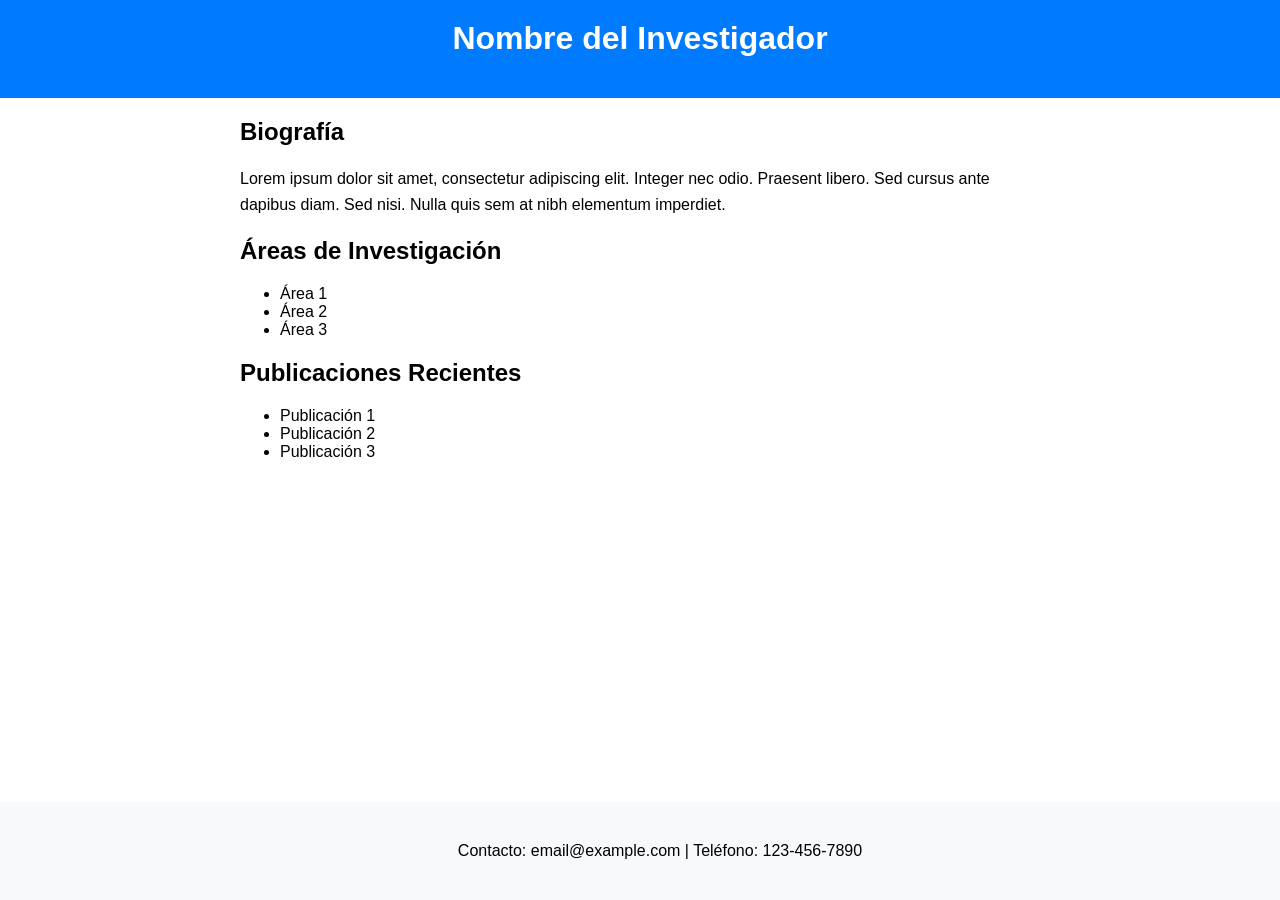
==== IAO_Investigadora.html @ 2dcf21c1 "Primera version" ====
<!DOCTYPE html>
<html lang="es">
<head>
    <meta charset="UTF-8">
    <meta name="description" content="Ingrid Alatriste Ozuna. UNAM Colegio de la Frontera Norte, Investigadora Social, Migración y Religión.">
    <meta name="keywords" content="Migración, Religión, Santa Muerte,Ingrid, Alatriste, Ozuna">
    <meta name="author" content="Ingrid Alatriste Ozuna">
    <meta name="viewport" content="width=device-width, initial-scale=1.0">
    <title>Ingrid Alatriste Ozuna</title>
    <link rel="stylesheet" href="css/estilos_iao.css">
    <title>Investigadora Ingrid Alatriste Ozuna</title>
    
</head>
<body>

<header>
    <h1>Nombre del Investigador</h1>
</header>

<div class="container">
    <h2>Biografía</h2>
    <p>Lorem ipsum dolor sit amet, consectetur adipiscing elit. Integer nec odio. Praesent libero. Sed cursus ante dapibus diam. Sed nisi. Nulla quis sem at nibh elementum imperdiet.</p>
    
    <h2>Áreas de Investigación</h2>
    <ul>
        <li>Área 1</li>
        <li>Área 2</li>
        <li>Área 3</li>
    </ul>
    
    <h2>Publicaciones Recientes</h2>
    <ul>
        <li>Publicación 1</li>
        <li>Publicación 2</li>
        <li>Publicación 3</li>
    </ul>
</div>

<footer>
    <p>Contacto: email@example.com | Teléfono: 123-456-7890</p>
</footer>

</body>
</html>
---- css/estilos_iao.css ----
body {
            font-family: Arial, sans-serif;
            margin: 0;
            padding: 0;
        }
        header {
            background-color: #007bff;
            color: #fff;
            padding: 20px;
            text-align: center;
        }
        h1 {
            margin-top: 0;
        }
        .container {
            max-width: 800px;
            margin: 20px auto;
            padding: 0 20px;
        }
        p {
            line-height: 1.6;
        }
        footer {
            background-color: #f8f9fa;
            padding: 20px;
            text-align: center;
            position: fixed;
            bottom: 0;
            width: 100%;
        }
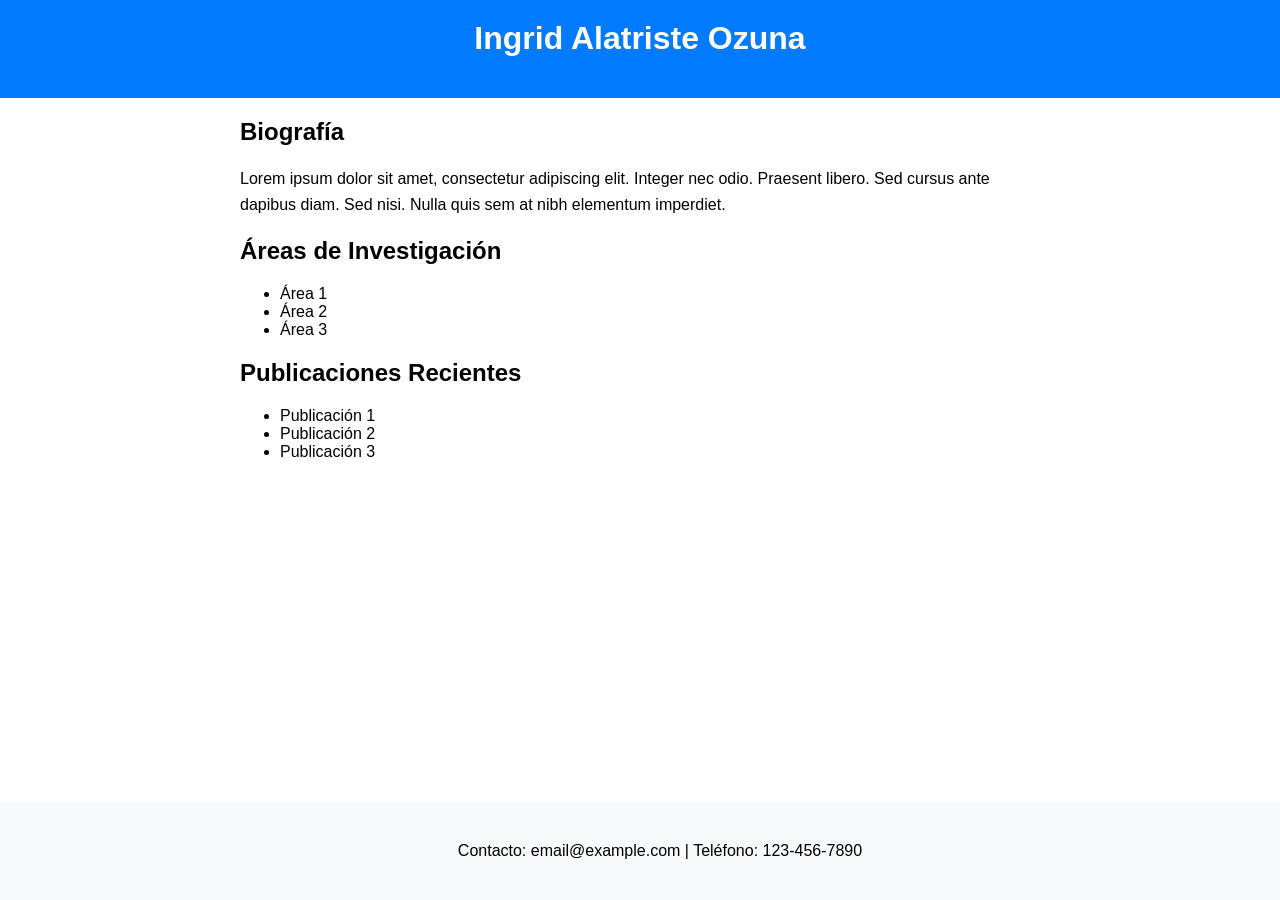
==== commit cedd302c: "Cambio al Nombre de la Investigadora" ====
--- a/IAO_Investigadora.html
+++ b/IAO_Investigadora.html
@@ -14,7 +14,7 @@
 <body>
 
 <header>
-    <h1>Nombre del Investigador</h1>
+    <h1>Ingrid Alatriste Ozuna</h1>
 </header>
 
 <div class="container">
